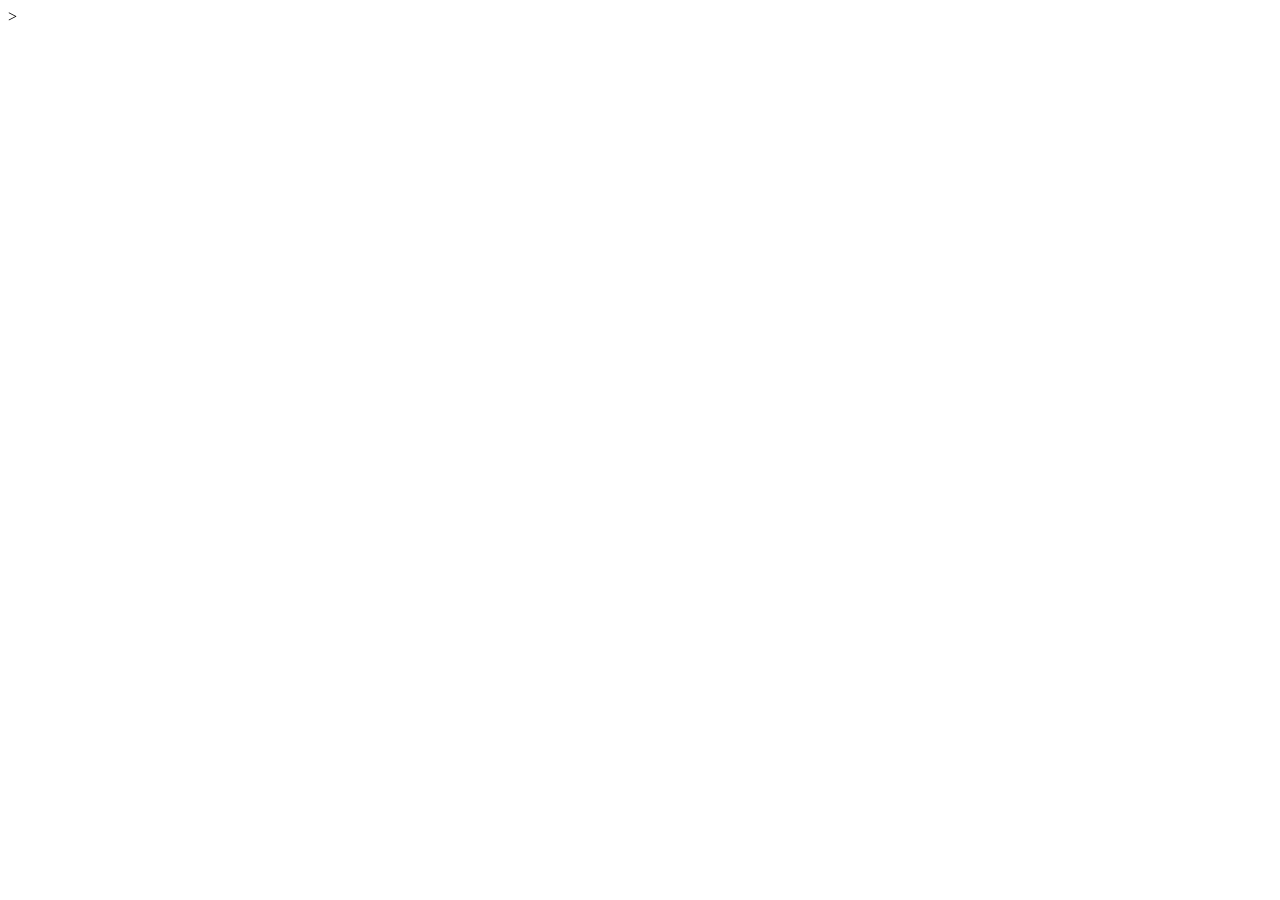
==== index.html @ b13ce4af "Setup" ====
<!DOCTYPE html>
<!DOCTYPE html>
<html>
	<head>
		<title>AdopteUnStagiaire</title>
		<meta charset="utf-8">
		<meta name="viewport" content="width=device-width, initial-scale=1">
		<meta name="description" content="A hiring site where the students take the power!" />
		<meta name="author1" content="ISSELIN Lucas" />
		<meta name="author2" content="DRIEUX Julia" />
		<meta name="author3" content="WILT Quentin" />
		<meta name="author4" content="HARNIST Guillaume" />
		
		<meta name="copyright" content="© CC BY-NC-SA 4.0" />
	</head>
	



	<!-- ---------------------------------------------------- -->
	<header>
		
	</header>

	<!-- ---------------------------------------------------- -->
	<body>

	</body>

	<!-- ---------------------------------------------------- -->
	<footer>
		
	</footer>
</html>>
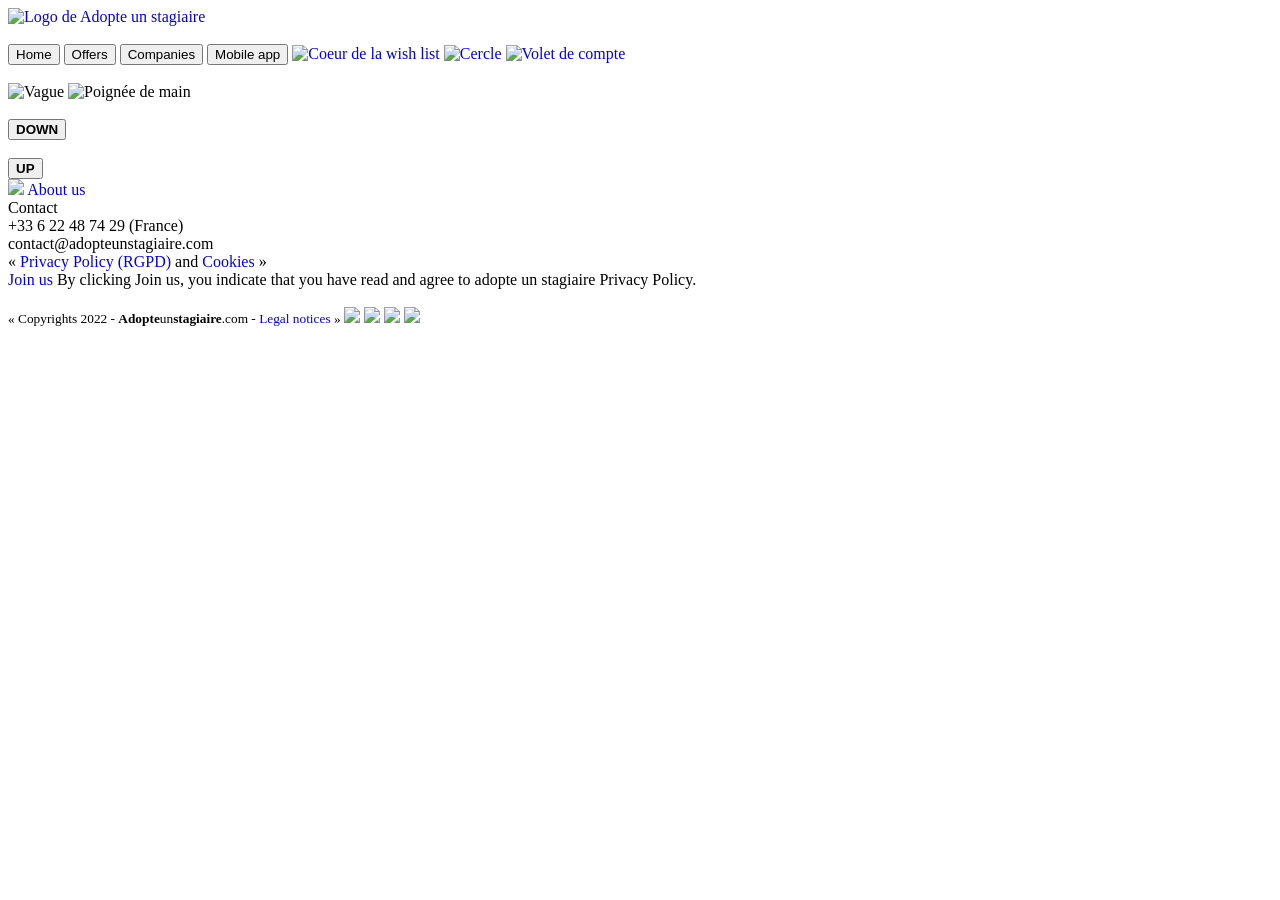
==== commit dc81af15: "index + images" ====
--- a/index.html
+++ b/index.html
@@ -1,8 +1,8 @@
-<!DOCTYPE html>
 <!DOCTYPE html>
 <html>
 	<head>
 		<title>AdopteUnStagiaire</title>
+
 		<meta charset="utf-8">
 		<meta name="viewport" content="width=device-width, initial-scale=1">
 		<meta name="description" content="A hiring site where the students take the power!" />
@@ -10,25 +10,80 @@
 		<meta name="author2" content="DRIEUX Julia" />
 		<meta name="author3" content="WILT Quentin" />
 		<meta name="author4" content="HARNIST Guillaume" />
-		
 		<meta name="copyright" content="© CC BY-NC-SA 4.0" />
+
+		<!-- <link rel="stylesheet" href="style.css"> -->
+		<style type="text/css"> 
+			a {
+				text-decoration: none;
+			}
+		</style>
 	</head>
-	
 
 
 
+	<body>
 	<!-- ---------------------------------------------------- -->
-	<header>
-		
-	</header>
+		<header>
+			<nav>
+			<a href="index.html">
+				<img src="images/logo.png" width="300" alt="Logo de Adopte un stagiaire" />
+			</a><br><br>
+				<a href="index.html" target="_self"><button>Home</button></a>
+				<a href="Offers/Offers.html" target="_self"><button>Offers</button></a>
+				<a href="Companies/Companies.html" target="_self"><button>Companies</button></a>
+				<a href="MobileApp/MobileApp.html" target="_self"><button>Mobile app</button></a>
+			<a href="MyInternships.html">
+				<img src="images/Heart_nav.svg" width="40" alt="Coeur de la wish list" />
+			</a>
+			<a href=".html">
+				<img src="images/Circle.svg" width="50" alt="Cercle" />
+				<img src="images/Person.svg" width="30" alt="Volet de compte" />
+			</a><br><br>	
+			</nav>
+
+			<img src="images/header_background.svg" width="1500" alt="Vague" />
+			<img src="images/Handshake.svg" width="300" alt="Poignée de main" />
+		</header>
 
 	<!-- ---------------------------------------------------- -->
-	<body>
+		<main>
+			<br>
+			   	<a href="#bottom"><button><strong>DOWN</strong></button></a>
+			<br>
 
-	</body>
+			<br>
+		    	<a href="#top"><button><strong>UP</strong></button></a>
+			<br>
+		</main>
 
 	<!-- ---------------------------------------------------- -->
-	<footer>
-		
-	</footer>
-</html>>+		<footer>
+			<span id="bottom"></span>
+			<img src="images/logo_crop.png">		
+			<a href="AboutUs.html"> About us </a><br>
+			Contact <br>
+			+33 6 22 48 74 29 (France)<br>
+			contact@adopteunstagiaire.com<br>
+			« <a href="https://policies.google.com/privacy?hl=fr">Privacy Policy (RGPD)</a> and <a href="https://fr.wikipedia.org/wiki/Cookie_(informatique)">Cookies</a> » <br>
+			<a href="JoinUs.html">Join us</a> 
+
+			By clicking Join us, you indicate that you have read and agree to adopte un stagiaire Privacy Policy. <br><br>
+			<small>
+				« Copyrights 2022 - <strong>Adopte</strong>un<strong>stagiaire</strong>.com - <a href="https://creativecommons.org/licenses/by-nc-sa/4.0/" target="_blank">Legal notices</a> »
+			</small>
+			<a href="https://facebook.com/">
+				<img src="images/Facebook.svg">
+			</a>
+			<a href="https://www.instagram.com/">
+				<img src="images/Instagram.svg">
+			</a>
+			<a href="https://twitter.com/">
+				<img src="images/Twitter.svg">
+			</a>
+			<a href="https://linkedin.com/">
+				<img src="images/Linkedin.svg">
+			</a>
+		</footer>
+	</body>
+</html>
--- a/style.css
+++ b/style.css
@@ -0,0 +1,98 @@
+button {
+
+  width: 193px;
+  height: 40px;
+  padding: 2px 2px 2px 2px;
+  border-radius: 5px;
+  border: 1px solid #797979;
+  background-color: #eda2ba;
+  box-sizing: border-box;
+  font-family: "Arial Normal", "Arial", sans-serif;
+  font-weight: 700;
+  color: #fafafa;
+  text-align: center;
+  line-height: normal;
+
+}
+
+/* Pour le Footer */
+
+footer {
+  background-color: rgba(23, 40, 63, 0.98);
+}
+
+#image_footer {
+  width: 88px;
+  height: 63px;
+  box-sizing: border-box;
+}
+
+#about_us_footer {
+  width: 79px;
+  height: 23px;
+  box-sizing: border-box;
+  font-family: "Arial Normal", "Arial", sans-serif;
+  color: #fafafa;
+  text-align: left;
+  line-height: normal;
+}
+
+#contact {
+  width: 69px;
+  height: 23px;
+  box-sizing: border-box;
+  font-family: "Arial Normal", "Arial", sans-serif;
+  color: #fafafa;
+  text-align: left;
+  line-height: normal;
+}
+
+#telephone {
+  width: 219px;
+  height: 21px;
+  box-sizing: border-box;
+  font-family: "Arial Normal", "Arial", sans-serif;
+  color: #bdbdbd;
+  text-align: left;
+  line-height: normal;
+}
+
+#email {
+  width: 259px;
+  height: 21px;
+  box-sizing: border-box;
+  font-family: "Arial Normal", "Arial", sans-serif;
+  color: #bdbdbd;
+  text-align: left;
+  line-height: normal;
+}
+
+#fb {
+  width: 14px;
+  height: 28px;
+  padding: 2px 2px 2px 2px;
+  box-sizing: border-box;
+}
+
+#insta {
+  width: 28px;
+  height: 28px;
+  padding: 2px 2px 2px 2px;
+  box-sizing: border-box;
+}
+
+#twitter {
+  width: 34px;
+  height: 28px;
+  padding: 2px 2px 2px 2px;
+  box-sizing: border-box;
+}
+
+#linkedin {
+  width: 28px;
+  height: 28px;
+  padding: 2px 2px 2px 2px;
+  box-sizing: border-box;
+}
+
+/* ----------------------*/
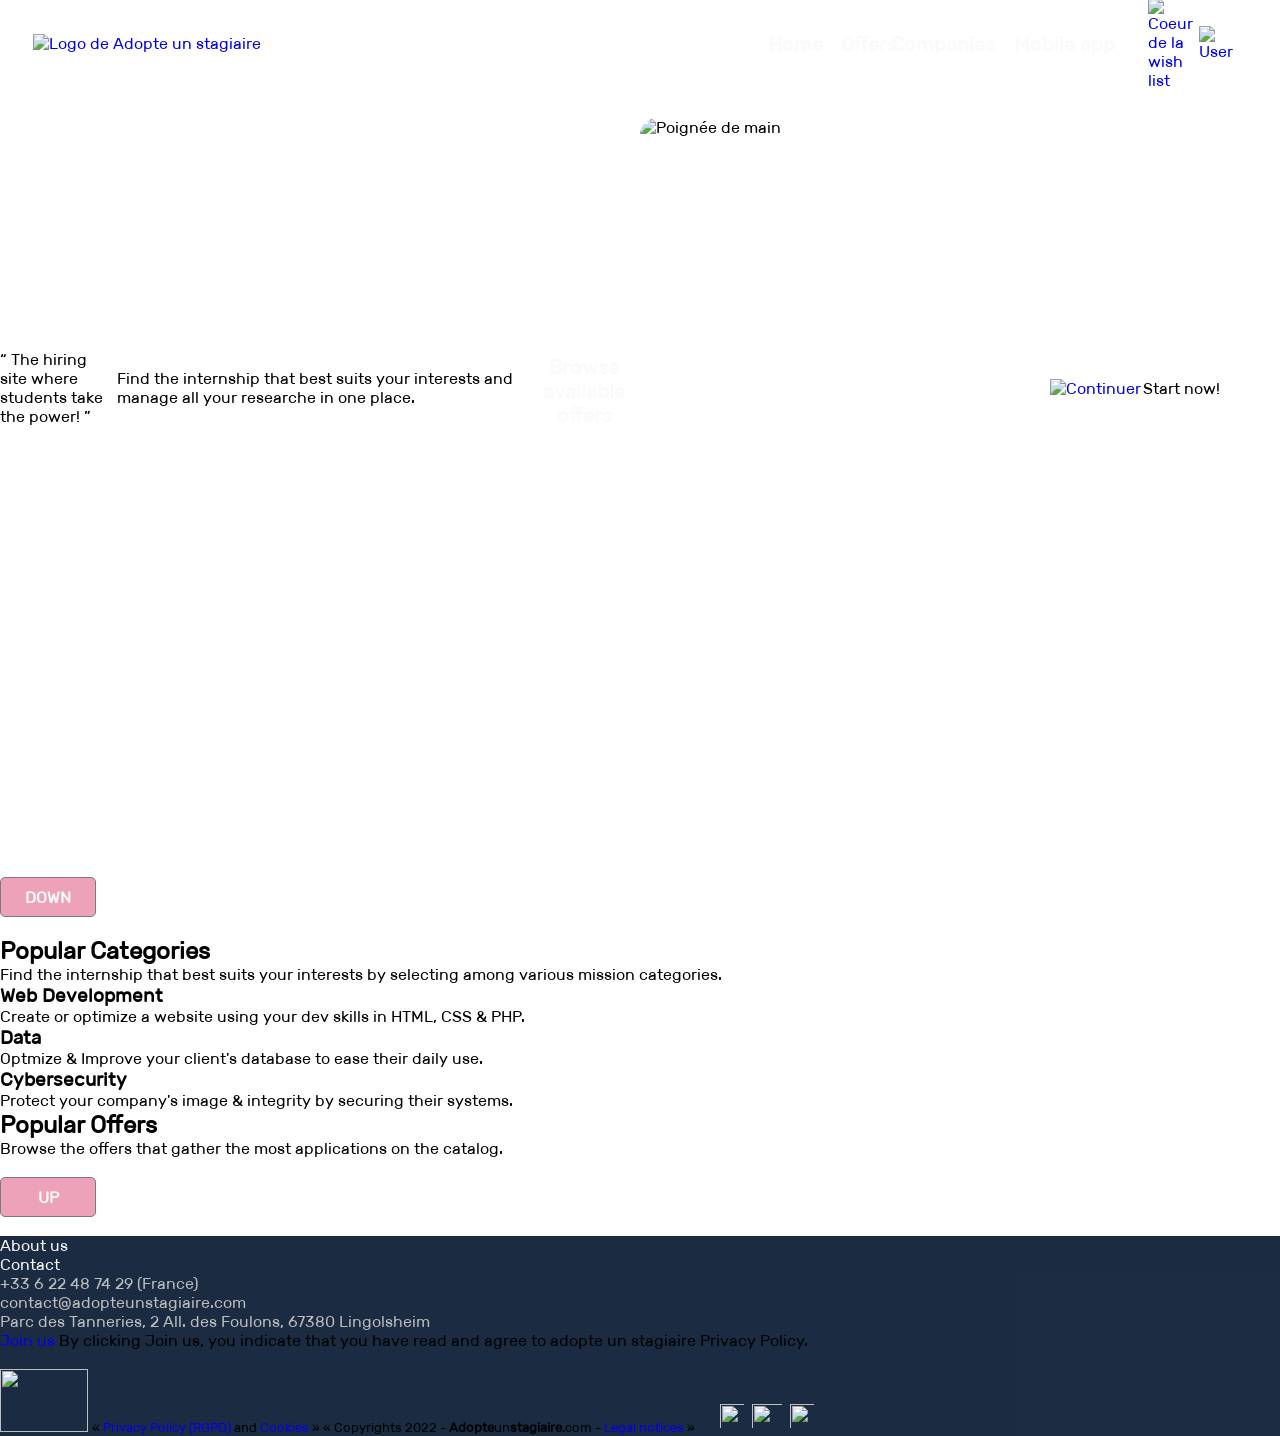
==== commit d9ba5b65: "MAJ" ====
--- a/index.html
+++ b/index.html
@@ -12,77 +12,139 @@
 		<meta name="author4" content="HARNIST Guillaume" />
 		<meta name="copyright" content="© CC BY-NC-SA 4.0" />
 
-		<!-- <link rel="stylesheet" href="style.css"> -->
-		<style type="text/css"> 
-			a {
-				text-decoration: none;
-			}
-		</style>
+		<link rel="stylesheet" href="style.css">
 	</head>
 
 
+	<!-- ----------------------------- Body ----------------------------- -->
+	<body>
 
-	<body>
-	<!-- ---------------------------------------------------- -->
+	<!-- ----------------------- header ----------------------- -->
 		<header>
 			<nav>
-			<a href="index.html">
-				<img src="images/logo.png" width="300" alt="Logo de Adopte un stagiaire" />
-			</a><br><br>
-				<a href="index.html" target="_self"><button>Home</button></a>
-				<a href="Offers/Offers.html" target="_self"><button>Offers</button></a>
-				<a href="Companies/Companies.html" target="_self"><button>Companies</button></a>
-				<a href="MobileApp/MobileApp.html" target="_self"><button>Mobile app</button></a>
-			<a href="MyInternships.html">
-				<img src="images/Heart_nav.svg" width="40" alt="Coeur de la wish list" />
-			</a>
-			<a href=".html">
-				<img src="images/Circle.svg" width="50" alt="Cercle" />
-				<img src="images/Person.svg" width="30" alt="Volet de compte" />
-			</a><br><br>	
+				<div id="nav">
+					<div class="element">
+						<a href="index.html">
+							<img id="logo" src="images/logo.png" alt="Logo de Adopte un stagiaire" />
+						</a>
+					</div>	
+
+					<div class="element">
+						<div class="element1">
+							<a href="index.html" target="_self"><button>Home</button></a>
+						</div>
+						<div class="element1">
+							<a href="Offers/Offers.html" target="_self"><button>Offers</button></a>
+						</div>	
+						<div class="element1">	
+							<a href="Companies/Companies.html" target="_self"><button>Companies</button></a>
+						</div>	
+						<div class="element1">	
+							<a href="MobileApp/MobileApp.html" target="_self"><button>Mobile app</button></a>
+						</div>
+						<div class="element1">	
+							<a href="MyInternships.html">
+								<img id="image_heart" src="images/Heart_nav.svg" width="40" alt="Coeur de la wish list" />
+							</a>
+						</div>	
+						<div class="element1">
+							<a href="Sign in/SignIn.html">
+								<img id="image_user" src="images/WhiteUser.png" width="50" alt="User" />
+							</a>
+						</div>		
+					</div>
+				</div>
 			</nav>
+	<!-- ---------------------------------------------- -->
+			<div id="slogan">
+				<div class="element">
+					<div class="element1">
+						<q>
+							The hiring site where<br>students take the power!
+						</q>
+					</div>
+					<div class="element1">
+						<p>
+							Find the internship that best suits your interests and manage all your researche in one place.	
+						</p>
+					</div>
+					<div class="element1">
+						<a href="Offers/Offers.html" target="_self"><button>Browse available offers</button></a>
+					</div>	
+				</div>
 
-			<img src="images/header_background.svg" width="1500" alt="Vague" />
-			<img src="images/Handshake.svg" width="300" alt="Poignée de main" />
+				<div class="element">
+					<img id="image_handshake" src="images/Handshake.svg" width="300" alt="Poignée de main" />
+					<div class="element1">
+						<a href="#pop">
+							<img id="image_start_now" src="images/Play_button.svg" width="60" alt="Continuer" />
+						</a>
+					</div>	
+					<div class="element1">
+						<p>
+							Start now!
+						</p>
+					</div>	
+				</div>
+			</div>
 		</header>
 
-	<!-- ---------------------------------------------------- -->
+	<!-- ----------------------- main ----------------------- -->
 		<main>
 			<br>
+			 <div class="UP_and_DOWN">
 			   	<a href="#bottom"><button><strong>DOWN</strong></button></a>
-			<br>
+			 </div><br>
 
-			<br>
+			<div id="pop">
+				<h2>Popular Categories</h2>	
+				<p>Find the internship that best suits your interests by selecting among various mission categories.</p>
+				<h3>Web Development</h3>
+				<p>Create or optimize a website using your dev skills in HTML, CSS & PHP.</p>
+				<h3>Data</h3>
+				<p>Optmize & Improve your client's database to ease their daily use.</p>
+				<h3>Cybersecurity</h3>
+				<p>Protect your company's image & integrity by securing their systems.</p>
+			</div>
+
+			<div>
+				<h2>Popular Offers</h2>	
+				<p>Browse the offers that gather the most applications on the catalog.</p>
+			</div><br>
+
+			<div class="UP_and_DOWN">
 		    	<a href="#top"><button><strong>UP</strong></button></a>
-			<br>
+			</div><br>
 		</main>
 
-	<!-- ---------------------------------------------------- -->
+	<!-- ----------------------- footer ----------------------- -->
 		<footer>
 			<span id="bottom"></span>
-			<img src="images/logo_crop.png">		
-			<a href="AboutUs.html"> About us </a><br>
-			Contact <br>
-			+33 6 22 48 74 29 (France)<br>
+			
+			<a id="about_us_footer" href="AboutUs.html"> About us </a><br>
+			<span id="contact">Contact</span><br>
+			<span id="contact_text">+33 6 22 48 74 29 (France)<br>
 			contact@adopteunstagiaire.com<br>
-			« <a href="https://policies.google.com/privacy?hl=fr">Privacy Policy (RGPD)</a> and <a href="https://fr.wikipedia.org/wiki/Cookie_(informatique)">Cookies</a> » <br>
+			Parc des Tanneries, 2 All. des Foulons, 67380 Lingolsheim</span><br>
 			<a href="JoinUs.html">Join us</a> 
+			By clicking Join us, you indicate that you have read and agree to adopte un stagiaire Privacy Policy. <br><br>
 
-			By clicking Join us, you indicate that you have read and agree to adopte un stagiaire Privacy Policy. <br><br>
+			<img id="image_footer" src="images/logo_crop.png">
 			<small>
+			« <a href="https://policies.google.com/privacy?hl=fr">Privacy Policy (RGPD)</a> and <a href="https://fr.wikipedia.org/wiki/Cookie_(informatique)">Cookies</a> »
 				« Copyrights 2022 - <strong>Adopte</strong>un<strong>stagiaire</strong>.com - <a href="https://creativecommons.org/licenses/by-nc-sa/4.0/" target="_blank">Legal notices</a> »
 			</small>
 			<a href="https://facebook.com/">
-				<img src="images/Facebook.svg">
+				<img id="fb" src="images/Facebook.svg">
 			</a>
 			<a href="https://www.instagram.com/">
-				<img src="images/Instagram.svg">
+				<img id="insta" src="images/Instagram.svg">
 			</a>
 			<a href="https://twitter.com/">
-				<img src="images/Twitter.svg">
+				<img id="twitter" src="images/Twitter.svg">
 			</a>
 			<a href="https://linkedin.com/">
-				<img src="images/Linkedin.svg">
+				<img id="linkedin" src="images/Linkedin.png">
 			</a>
 		</footer>
 	</body>
--- a/style.css
+++ b/style.css
@@ -1,98 +1,226 @@
-button {
-
-  width: 193px;
-  height: 40px;
-  padding: 2px 2px 2px 2px;
-  border-radius: 5px;
-  border: 1px solid #797979;
+@font-face {  /*Définition d'une police particulière*/
+  font-family: 'Rubik';
+  src: url('fonts/Rubik-Regular.ttf') format('truetype');  /*Format ".ttf" accepté par tous les navigateurs*/
+}
+
+* {  /*Tous les éléments de la page*/
+  margin: 0;
+  box-sizing: border-box;
+  font-family: Rubik, Verdana, "Comic Sans MS", Arial, sans-serif;
+  line-height: normal;
+}
+
+a {  /*Tous les liens de la page*/
+  text-decoration: none;
+}
+
+/*-------------------------Header-------------------------*/
+header {
+  background-image: url(images/header_background.svg);
+  background-size: 100%;
+  background-position: top left;
+  background-attachment: scroll;
+  background-repeat: no-repeat;
+  padding-bottom: 8rem;
+  margin-bottom: 5rem;
+}
+
+/*-----------------Flexbox nav-----------------*/
+#nav{
+  width: 100%;
+  height: 6.875rem;
+  padding-top: 1,4375rem;
+  padding-bottom: 1,4375rem;
+  padding-left: 2.0625rem;
+  display: flex;
+  flex-direction: row;
+}
+
+nav .element {
+  width: 50%;
+  height: 5.4375rem;
+  display: flex;
+  flex-direction: row;
+}
+
+nav .element:nth-child(2) {
+  justify-content: flex-end;
+  align-items: center;
+}
+
+nav .element1 {
+  width: 7rem;
+  margin-right: 0.6rem;
+  margin-left: 0.6rem;
+  display: flex;
+  flex-direction: row;
+  justify-content: space-evenly;
+}
+
+nav .element1:nth-child(1) {
+  width: 3.375rem;
+}
+
+nav .element1:nth-child(2) {
+  width: 3.4375rem;
+}
+
+nav .element1:nth-child(3) {
+  width: 6.375rem;
+}
+
+nav .element1:nth-child(4) {
+  width: 6.125rem;
+  margin-right: 2rem;
+}
+
+nav .element1:nth-child(5) {
+  width: 2rem;
+}
+
+nav .element1:nth-child(6) {
+  width: 2.5625rem;
+  margin-right: 2.5rem;
+}
+
+nav button {  /*Tous les boutons dans la barre navigation*/
+  width: 7rem;
+  height: 2.5rem;
+  padding: 0.125rem;
+  border-color: transparent;
+  background-color: transparent;
+  font-size: 1.25rem;
+  font-weight: bold;
+  color: #fafafa;
+  text-align: center;
+}
+
+/*-----------------Flexbox slogan-----------------*/
+#slogan {
+  width: 100%;
+  height: 33.75rem;
+  padding-top: 1rem;
+  display: flex;
+  flex-direction: row;
+}
+
+.element{
+  width: 50%;
+  display: flex;
+  flex-direction: row;
+  align-items: center;
+}
+
+header button {
+  width: 7rem;
+  height: 2.5rem;
+  padding: 0.125rem;
+  border-color: transparent;
+  background-color: transparent;
+  font-size: 1.25rem;
+  font-weight: bold;
+  color: #fafafa;
+  text-align: center;
+}
+
+/*-----------------------------------------*/
+
+#image_header_back {
+  width: 93.75rem;
+}
+
+#logo {
+  width: 20rem;
+}
+
+#image_heart {
+  width: 2rem;
+}
+
+#image_user {
+  width: 2.5625rem;
+  height: 2.5625rem;
+}
+
+#image_handshake {
+  width: 25.5rem;
+  height: 33.75rem;
+  border-radius: 1.0625rem;
+}
+
+#image_start_now {
+  width: 4.5rem;
+  height: 4.5rem;
+  padding: 0.125rem;
+}
+
+/*-------------------------Main-------------------------*/
+main button {  /*Tous les boutons dans le main*/
+  width: 12.0625rem;
+  height: 2.5rem;
+  padding: 0.125rem;
+  border-radius: 0.3125rem;
+  border: 0.0625rem solid #797979;
   background-color: #eda2ba;
-  box-sizing: border-box;
-  font-family: "Arial Normal", "Arial", sans-serif;
-  font-weight: 700;
+  font-size: 1rem;
+  font-weight: bold;
   color: #fafafa;
   text-align: center;
-  line-height: normal;
-
-}
-
-/* Pour le Footer */
-
-footer {
+}
+
+.UP_and_DOWN button {  /*Tous les boutons de classe "UP and DOWN" */
+  width: 6rem;
+}
+
+/*-------------------------Footer-------------------------*/
+
+body footer {  /*Tout le footer dans body*/
   background-color: rgba(23, 40, 63, 0.98);
 }
 
 #image_footer {
-  width: 88px;
-  height: 63px;
-  box-sizing: border-box;
+  width: 5.5rem;
+  height: 3.9375rem;
 }
 
 #about_us_footer {
-  width: 79px;
-  height: 23px;
-  box-sizing: border-box;
-  font-family: "Arial Normal", "Arial", sans-serif;
+  width: 4.9375rem;
+  height: 1.4375rem;
   color: #fafafa;
   text-align: left;
-  line-height: normal;
 }
 
 #contact {
-  width: 69px;
-  height: 23px;
-  box-sizing: border-box;
-  font-family: "Arial Normal", "Arial", sans-serif;
+  width: 4.3125rem;
+  height: 1.4375rem;
   color: #fafafa;
   text-align: left;
-  line-height: normal;
-}
-
-#telephone {
-  width: 219px;
-  height: 21px;
-  box-sizing: border-box;
-  font-family: "Arial Normal", "Arial", sans-serif;
+}
+
+#contact_text {
+  height: 1.3125rem;
   color: #bdbdbd;
   text-align: left;
-  line-height: normal;
-}
-
-#email {
-  width: 259px;
-  height: 21px;
-  box-sizing: border-box;
-  font-family: "Arial Normal", "Arial", sans-serif;
-  color: #bdbdbd;
-  text-align: left;
-  line-height: normal;
-}
-
-#fb {
-  width: 14px;
-  height: 28px;
-  padding: 2px 2px 2px 2px;
-  box-sizing: border-box;
-}
-
-#insta {
-  width: 28px;
-  height: 28px;
-  padding: 2px 2px 2px 2px;
-  box-sizing: border-box;
-}
-
-#twitter {
-  width: 34px;
-  height: 28px;
-  padding: 2px 2px 2px 2px;
-  box-sizing: border-box;
-}
-
-#linkedin {
-  width: 28px;
-  height: 28px;
-  padding: 2px 2px 2px 2px;
-  box-sizing: border-box;
-}
-
-/* ----------------------*/+}
+
+#fb {  /*icone facebook*/
+  width: 1rem;
+  height: 1.75rem;
+  padding: 0.125rem;
+}
+
+#insta, #linkedin { /*icone instagram et linkedin*/
+  width: 1.75rem;
+  height: 1.75rem;
+  padding: 0.125rem;
+}
+
+#twitter {  /*icone twitter*/
+  width: 2.125rem;
+  height: 1.75rem;
+  padding: 0.125rem;
+}
+
+footer a:visited {  /*Tous les liens déjà visités du footer*/
+
+}
